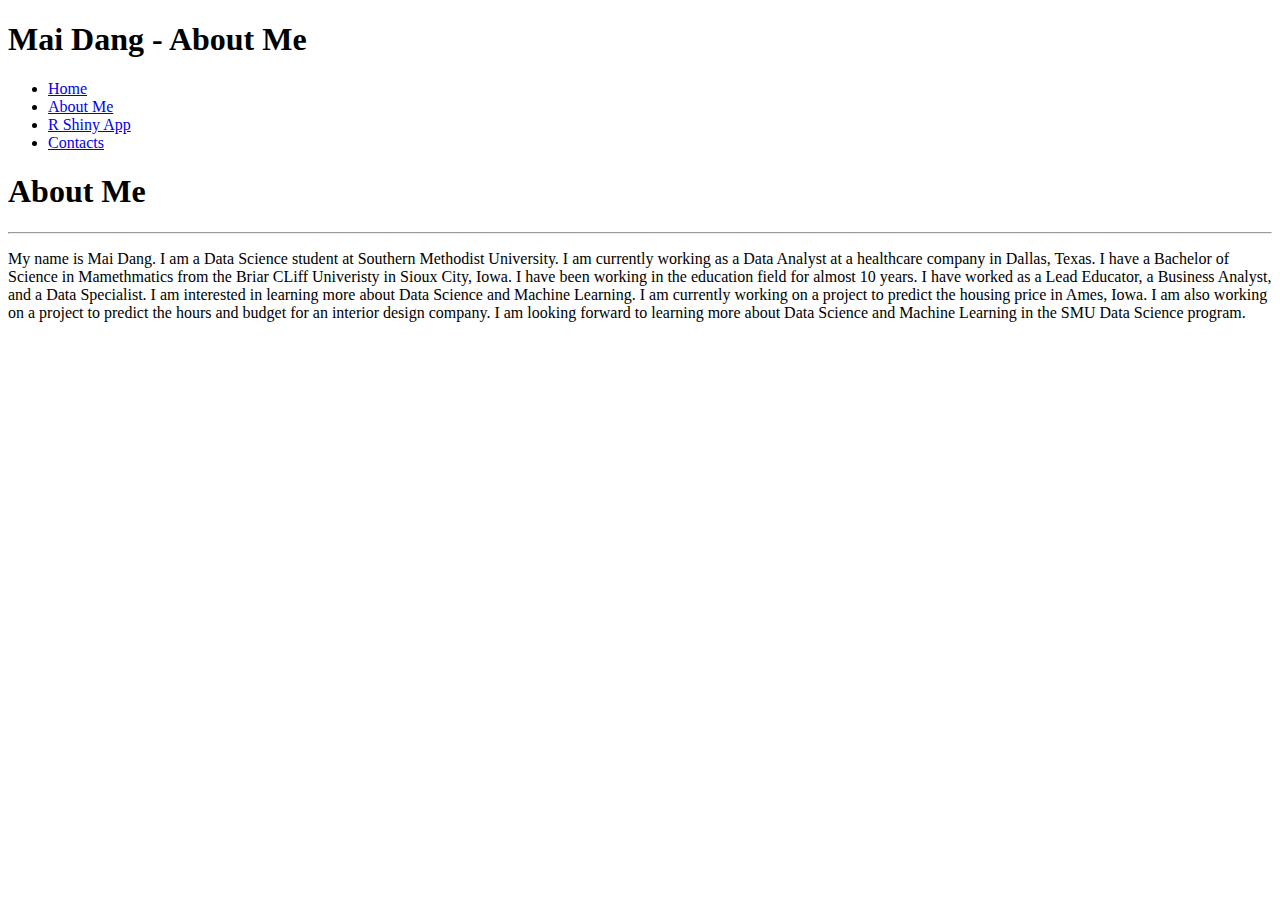
==== about.html @ 690d7834 "Add files via upload" ====
<!DOCTYPE html>
<html lang="en" >

  <head>
    <!-- Required meta tags -->
    <meta charset="UTF-8">
      <title>Personality Test</title>
        <link rel="stylesheet" href="../static/style/style.css">
        <link href="https://cdn.jsdelivr.net/npm/bootstrap@5.0.2/dist/css/bootstrap.min.css" rel="stylesheet" integrity="sha384-EVSTQN3/azprG1Anm3QDgpJLIm9Nao0Yz1ztcQTwFspd3yD65VohhpuuCOmLASjC" crossorigin="anonymous">
  </head>
  <!-- Start of Container 1 -->
  <body>
    <div class="container1">
      <!-- Start of Nav Bar -->
      <div class="nav-bar">
        <span><h1>Mai Dang - About Me</h1></span>
          <ul>
            <li><a href="index.html">Home</a></li>
            <li><a href="about.html">About Me</a></li>
            <li><a href="https://ctg-smu-data.shinyapps.io/Housing_Ames_Iowa/">R Shiny App </a></li>
            <li><a href="contact.html">Contacts</a></li>
          </ul>
    </div>

    <div class = "container">
      <div class = "row">
        <div class = "col-md-12">
          <div class = "box">
            <h1 class = "title">About Me </h1>
            <hr class = solid >
            <!-- <img src="../assets/images/Fig3.png" alt="Cloudiness Graph" class = "visualization rounded float-left"> -->
            <p> My name is Mai Dang. I am a Data Science student at Southern Methodist University. I am currently working as a Data Analyst at a healthcare company in Dallas, Texas. I have a Bachelor of Science in Mamethmatics from the Briar CLiff Univeristy in Sioux City, Iowa. I have been working in the education field for almost 10 years. I have worked as a Lead Educator, a Business Analyst, and a Data Specialist. I am interested in learning more about Data Science and Machine Learning. I am currently working on a project to predict the housing price in Ames, Iowa. I am also working on a project to predict the hours and budget for an interior design company. I am looking forward to learning more about Data Science and Machine Learning in the SMU Data Science program.
            </p>
          </div>
          </div>
        </div>
      </di>
    </div>
  
  </body>

  </html>
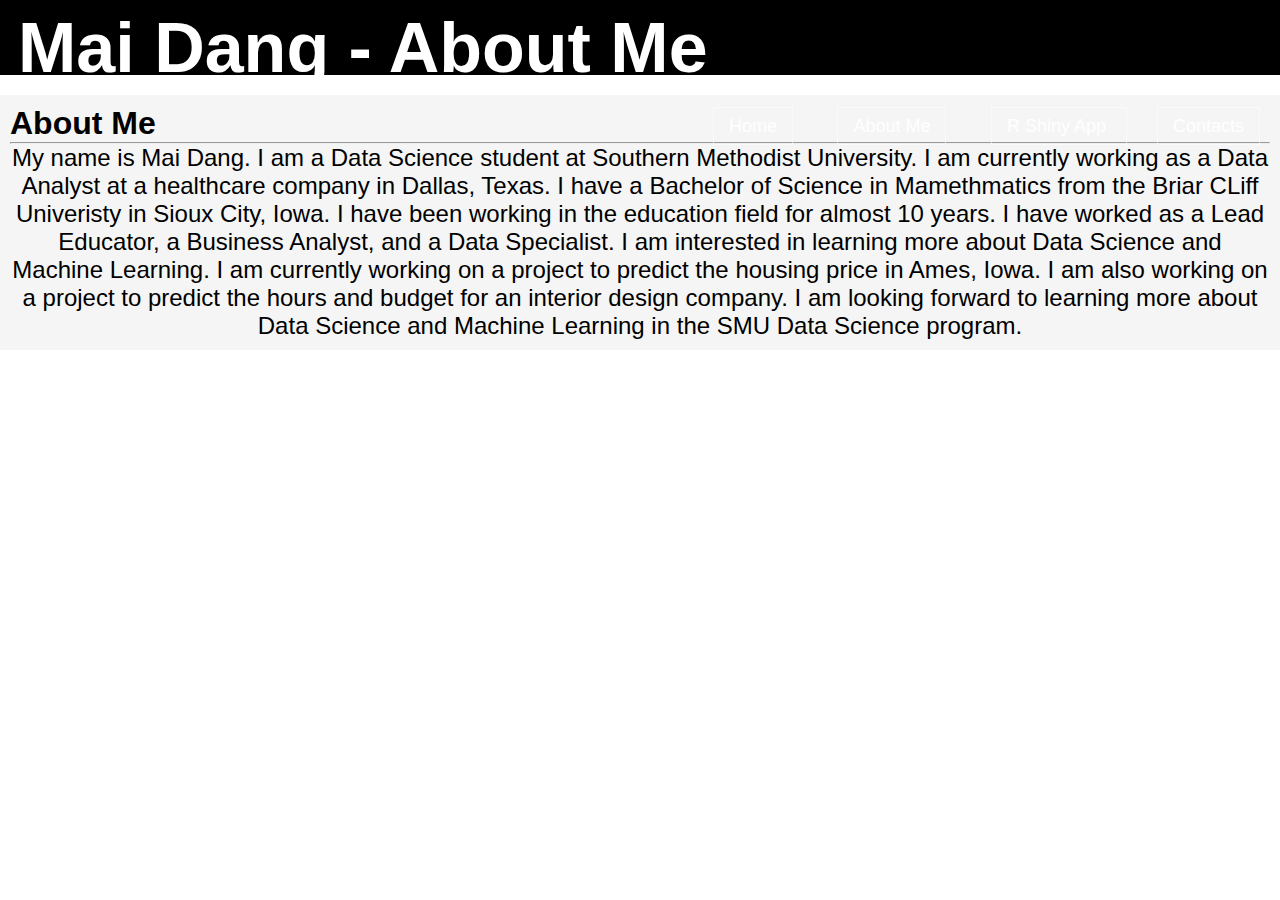
==== commit 1abed01a: "Add files via upload" ====
--- a/about.html
+++ b/about.html
@@ -5,7 +5,7 @@
     <!-- Required meta tags -->
     <meta charset="UTF-8">
       <title>Personality Test</title>
-        <link rel="stylesheet" href="../static/style/style.css">
+        <link rel="stylesheet" href="/static/style/style.css">
         <link href="https://cdn.jsdelivr.net/npm/bootstrap@5.0.2/dist/css/bootstrap.min.css" rel="stylesheet" integrity="sha384-EVSTQN3/azprG1Anm3QDgpJLIm9Nao0Yz1ztcQTwFspd3yD65VohhpuuCOmLASjC" crossorigin="anonymous">
   </head>
   <!-- Start of Container 1 -->
--- a/static/style/style.css
+++ b/static/style/style.css
@@ -0,0 +1,353 @@
+html, body {
+  height: 100%;
+  overflow: scroll;
+}
+
+body {
+  margin-left: auto;
+  margin-right: auto;
+}
+
+#canvas {
+  width: 100%;
+  height: 100%;
+  margin-top: -390px;
+}
+
+.centerize {
+    display: block;
+    margin: 0 auto;
+    text-align: center;
+}
+
+.container2 {
+  background: white;
+  height: -80vh;
+  width: 100vw;
+  margin: 0 auto;
+  display: flex;
+  justify-content: center;
+  align-items: center;
+  margin-top: -80px;
+}
+
+img {
+  margin: -100;
+  padding: -100;
+  box-sizing: border-box;
+  background-attachment: fixed;
+  background-size: 50%;
+  height: 75%;
+  width: 100%;
+}
+
+p {
+  font-size: 15px;
+  text-align: center;
+  font: normal 150% Arial, Helvetica, sans-serif;
+}
+
+a {
+  font-size: 15px;
+  text-align: center;
+  font: normal 150% Arial, Helvetica, sans-serif;
+  margin-right: auto;
+  margin-left: auto;
+}
+
+.centerize {
+    display: block;
+    margin: 0 auto;
+    text-align: center;
+}
+
+.container3 {
+  width: auto;
+  display: flex;
+  flex-direction: column;
+}
+
+.btn-2 {
+  width: 300px;
+  height: 45px;
+  display: flex;
+  justify-content: center;
+  align-items: center;
+  flex-direction: column;
+  margin-right: auto;
+  margin-left: auto;
+}
+
+footer a,
+.btn-2 a {
+  text-decoration: none;
+  border: 2px solid #010100;
+  padding: 15px;
+  color: #000;
+  text-transform: lowercase;
+  letter-spacing: 2px;
+  position: relative;
+  display: inline-block;
+}
+
+span {
+  position: relative;
+  z-index: 3;
+}
+
+.btn-2 a:hover::before {
+  transform: scaleY(0);
+}
+
+.btn-2 a:hover::after {
+  transform: scaleX(0);
+}
+
+.btn-2 a {
+  color: #ffffff;
+  transition: all 0.5s ease-in-out;
+}
+
+.btn-2 a:hover {
+  color: #000000;
+  transition: all 0.5s ease-in-out;
+}
+
+.btn-2 a::before {
+  content: "";
+  position: absolute;
+  top: 0;
+  left: 0;
+  width: 100%;
+  height: 100%;
+  background-color: #000;
+  transition: all 0.5s ease-in-out;
+  transform: scaleY(1);
+}
+
+.btn-2 a::after {
+  content: "";
+  position: absolute;
+  left: 0;
+  top: 0;
+  width: 100%;
+  height: 100%;
+  background-color: black;
+  transition: all 0.5s ease-in-out;
+  transform: scaleX(1);
+}
+.btn-3 a::before {
+  content: "";
+  position: absolute;
+  top: 0;
+  left: 0;
+  width: 100%;
+  height: 100%;
+  background-color: #000;
+  transition: all 0.5s ease-in-out;
+  transform: scaleY(1);
+}
+.btn-3 a::after {
+  content: "";
+  position: absolute;
+  left: 0;
+  top: 0;
+  width: 100%;
+  height: 100%;
+  background-color: black;
+  transition: all 0.5s ease-in-out;
+  transform: scaleX(1);
+}
+@import url(https://fonts.googleapis.com/css?family=Roboto:500,700);
+
+body {
+  font-family: 'Roboto', sans-serif;
+}
+
+.nav-bar {
+  height: 75px;
+  widht: 100%;
+  background-color: #000;
+}
+
+.nav-bar span {
+  float: left;
+  color: #fff;
+  font-size: 35px;
+  margin: 20px 30px;
+}
+
+.nav-bar ul {
+  float: right;
+  margin-top: 20px;
+}
+
+.nav-bar li {
+  display: inline;
+  margin: 20px
+}
+
+.nav-bar li:nth-child(3) {
+  margin-right: 10px;
+}
+
+.nav-bar a {
+  text-decoration: none;
+  color: #fff;
+  font-weight: 500;
+  font-size: 18px;
+  border: 1px solid rgba(255,255,255,.5);
+  padding: 8px 15px;
+  transition: all 200ms ease;
+}
+
+.nav-bar a:hover {
+  background-color: white;
+  color: black;
+}
+
+.nav-bar h1 {
+  margin: -12px
+}
+
+#canvas2, #text {
+  position: absolute;
+  display: block;
+  top: 0;
+  left: 0;
+  z-index: -1;
+}
+
+#text {
+  min-height: 100vh;
+  width: 100vw;
+  z-index: 1;
+  color: #fff;
+  text-transform: uppercase;
+  font-size: 8vmin;
+  display: flex;
+  align-items: center;
+  justify-content: center;
+  text-align: center;
+}
+
+#text h1 {
+  opacity: 0.9;
+}
+
+* {
+  box-sizing: border-box;
+  margin: 0;
+  padding: 0;
+  -webkit-font-smoothing: antialiased;
+}
+
+.container4 {
+  align-items: center;
+  color: #fff;
+  display: flex;
+  font: 30px/1.375 "Lato", arial, sans-serif;
+  flex-flow: column nowrap;
+  height: 40vh;
+  justify-content: center;
+  width: 100vw;
+}
+
+.container5 {
+  margin-top: 200px;
+  width: 100vw;
+  justify-content: center;
+  font: 25px/1.375 "Lato", arial, sans-serif;
+  align-items: center;
+  color: black;
+  display: flex;
+  font-weight: bolder;
+}
+
+.note {
+  font-size: 1.0em;
+  font-weight: bold;
+  color: black;
+}
+
+#spinner {
+  align-items: center;
+  background: black;
+  border-radius: 10px;
+  display: flex;
+  justify-content: space-between;
+  margin: 0.5em 0;
+  padding: 0.5em 0.5em 0.5em 1em;
+  transition: all 0.5s;
+  width: 500px;
+}
+#search:hover, #search:focus {
+  background: "whitesmoke";
+}
+#search button,
+#search input {
+  -webkit-appearance: none;
+     -moz-appearance: none;
+          appearance: none;
+  background: transparent;
+  border: 0;
+  color: white;
+  font: inherit;
+  outline: 0;
+}
+#search button {
+  cursor: pointer;
+  padding: 0 0.25em;
+}
+#search input {
+  flex: 1;
+}
+#search input::-moz-placeholder {
+  color: #fff;
+}
+#search input:-ms-input-placeholder {
+  color: #fff;
+}
+#search input::placeholder {
+  color: #fff;
+}
+#search .spinner {
+  -webkit-animation: spinner 1s infinite linear;
+          animation: spinner 1s infinite linear;
+  display: none;
+  padding: 0 0.25em;
+}
+
+#search.loading button {
+  display: none;
+}
+#search.loading .spinner {
+  display: block;
+}
+
+@-webkit-keyframes spinner {
+  0% {
+    transform: rotate(0deg);
+  }
+  100% {
+    transform: rotate(360deg);
+  }
+}
+
+@keyframes spinner {
+  0% {
+    transform: rotate(0deg);
+  }
+  100% {
+    transform: rotate(360deg);
+  }
+}
+.box{
+  min-height: 100px;
+  padding: 10px;
+  margin-bottom: 5px;
+  margin-top: 20px;
+  color: black; 
+  background-color: whitesmoke;
+
+}